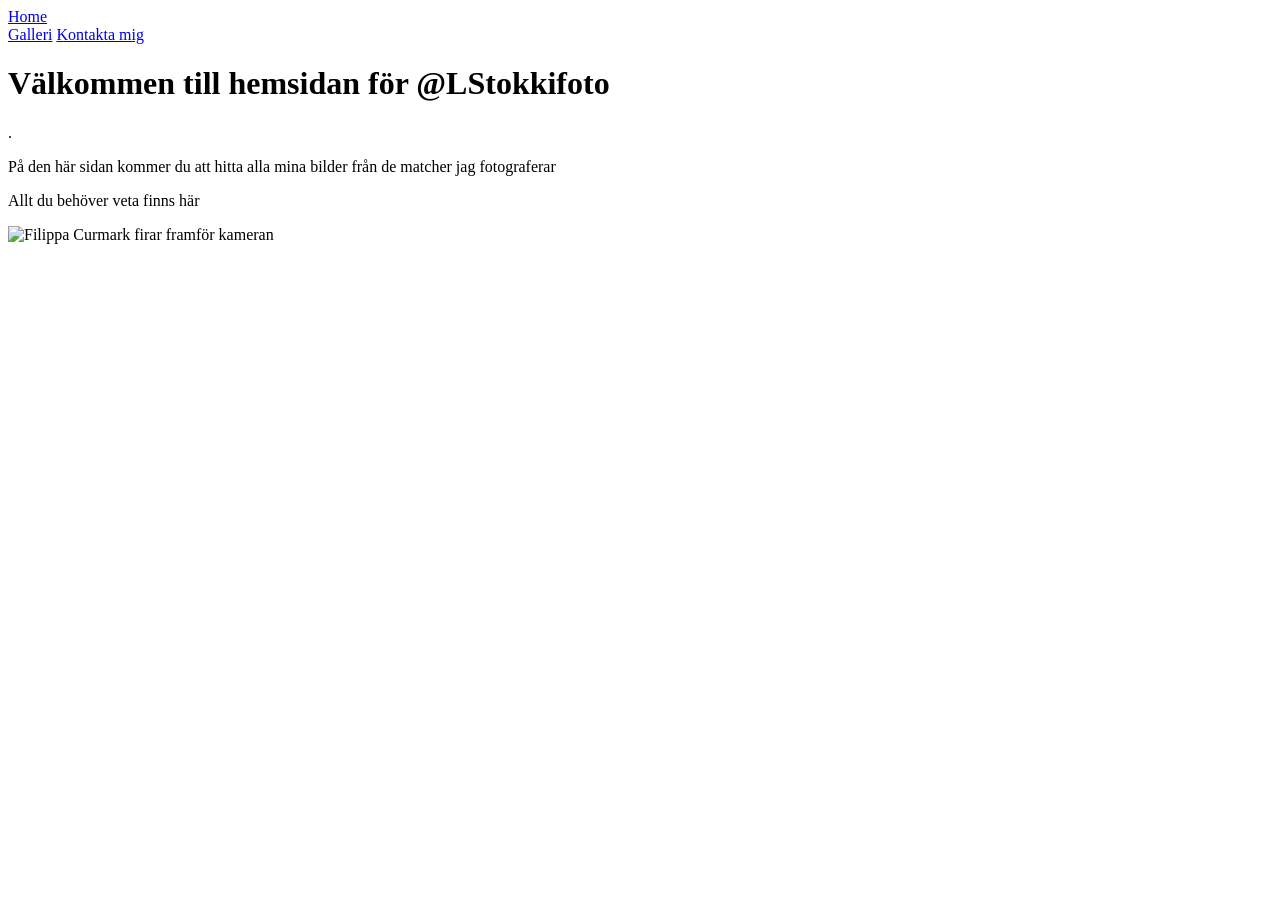
==== index.html @ 22a493cb "Ändrade namn på bilder, header tag" ====
<!DOCTYPE html>
<html lang="sv">

    <head>
        <meta charset="UTF-8">
        <meta name="viewport" content="width=device-width, initial-scale=1.0">
        <title>Startsida - @Lstokkifoto</title>

        <link rel="stylesheet" href="Styles/styles.css">
    </head>

    <body>
        <header>
            <a href="index.html">Home</a>
            <nav>
                <a href="Galleri.html">Galleri</a>
                <a href="Kontakta-mig.html">Kontakta mig</a>
            </nav>
        </header>

        <h1>Välkommen till hemsidan för @LStokkifoto</h1>.

        <p>På den här sidan kommer du att hitta alla mina bilder från de matcher jag fotograferar  </p>
        <p class="mer-info"> Allt du behöver veta finns här</p>

        <div id="bild-hemskärm">
            <img src="curmark-firar.jpg" alt="Filippa Curmark firar framför kameran">
        </div>


    </body>

</html>
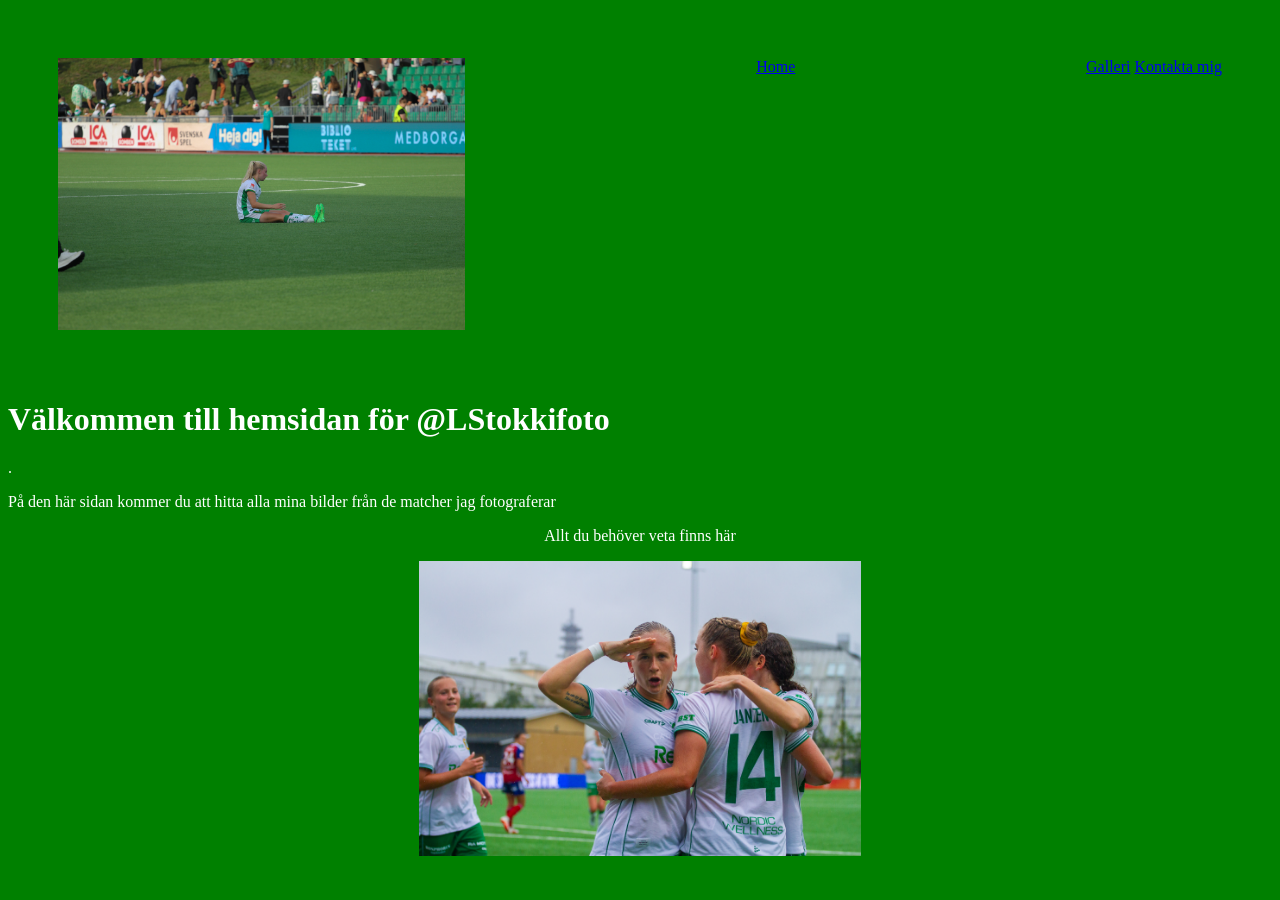
==== commit e750455c: "Fortsatt arbete" ====
--- a/index.html
+++ b/index.html
@@ -11,6 +11,9 @@
 
     <body>
         <header>
+            
+            <img id="Logo" src="images/jora-förlust.jpg" alt="Joramo ledsen efter förlust">
+
             <a href="index.html">Home</a>
             <nav>
                 <a href="Galleri.html">Galleri</a>
@@ -24,8 +27,10 @@
         <p class="mer-info"> Allt du behöver veta finns här</p>
 
         <div id="bild-hemskärm">
-            <img src="curmark-firar.jpg" alt="Filippa Curmark firar framför kameran">
+            <img src="images/curmark-firar.jpg" alt="Filippa Curmark firar framför kameran">
         </div>
+
+        <script src="script.js"> </script>
 
 
     </body>
--- a/Styles/styles.css
+++ b/Styles/styles.css
@@ -0,0 +1,30 @@
+body {
+color: white;
+background-color: green
+}
+
+img {width: 35%;
+height: 35%;
+}
+
+
+#bild-hemskärm {
+display: flex;
+justify-content: center;
+}
+
+.mer-info {
+color: white;
+text-align: center
+}
+
+header {
+    display: flex;
+    justify-content: space-between;
+    padding: 50px;
+}
+
+#icon {
+display: flex;
+justify-content: center;
+}
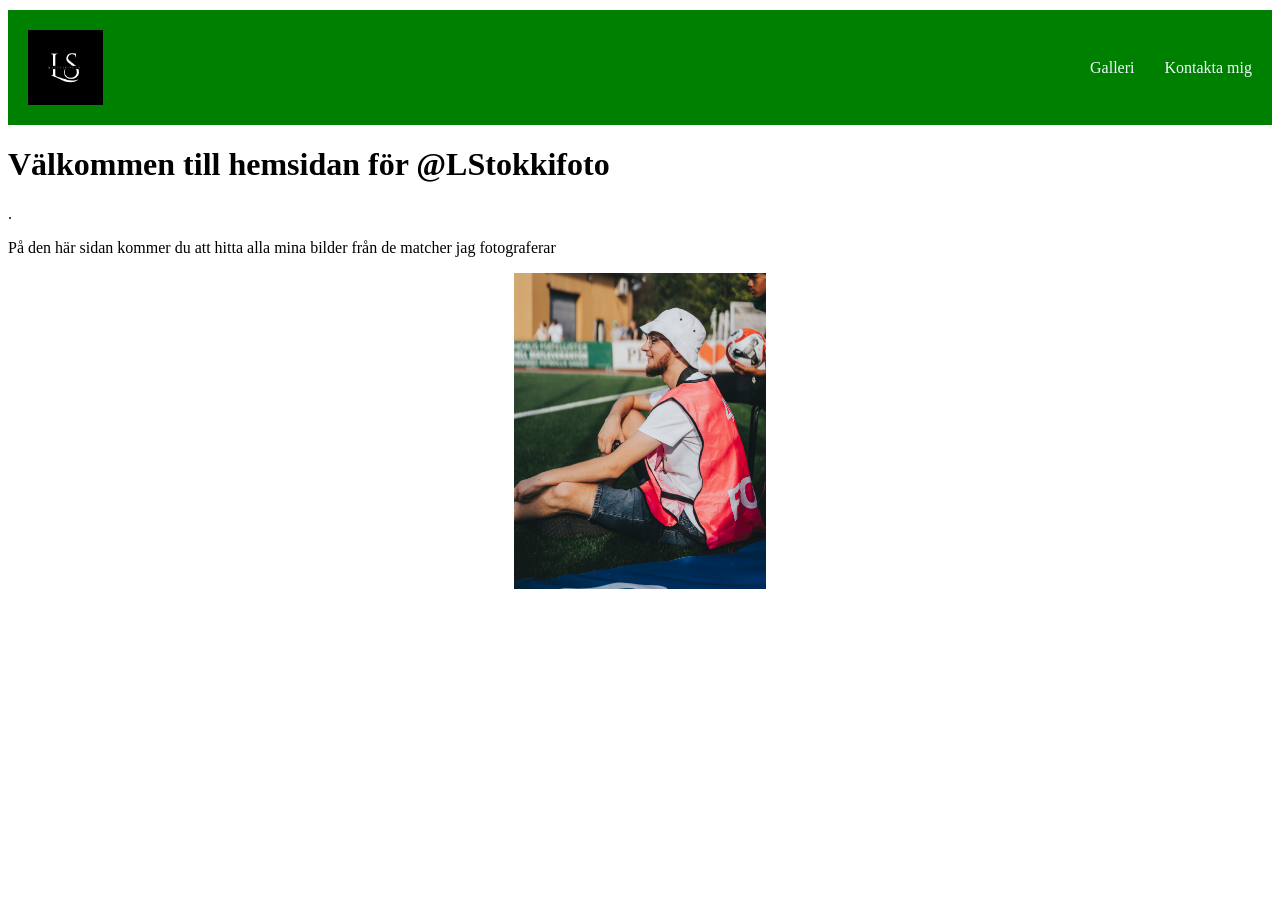
==== commit 72cbba07: "Ändrat massor av kod" ====
--- a/index.html
+++ b/index.html
@@ -1,38 +1,39 @@
 <!DOCTYPE html>
 <html lang="sv">
 
-    <head>
-        <meta charset="UTF-8">
-        <meta name="viewport" content="width=device-width, initial-scale=1.0">
-        <title>Startsida - @Lstokkifoto</title>
+<head>
+    <meta charset="UTF-8">
+    <meta name="viewport" content="width=device-width, initial-scale=1.0">
+    <title>Startsida - @Lstokkifoto</title>
+    <link rel="icon" href="images/lstokkifoto.png">
 
-        <link rel="stylesheet" href="Styles/styles.css">
-    </head>
+    <link rel="stylesheet" href="Styles/styles.css">
 
-    <body>
-        <header>
-            
-            <img id="Logo" src="images/jora-förlust.jpg" alt="Joramo ledsen efter förlust">
+</head>
 
-            <a href="index.html">Home</a>
-            <nav>
-                <a href="Galleri.html">Galleri</a>
-                <a href="Kontakta-mig.html">Kontakta mig</a>
-            </nav>
-        </header>
+<body>
+    <header>
 
-        <h1>Välkommen till hemsidan för @LStokkifoto</h1>.
+        <img id="logo" src="images/lstokkifoto.png" alt="logga">
 
-        <p>På den här sidan kommer du att hitta alla mina bilder från de matcher jag fotograferar  </p>
-        <p class="mer-info"> Allt du behöver veta finns här</p>
+        <nav>
+            <a href="galleri.html">Galleri</a>
+            <a href="kontakta-mig.html">Kontakta mig</a>
+        </nav>
+    </header>
 
-        <div id="bild-hemskärm">
-            <img src="images/curmark-firar.jpg" alt="Filippa Curmark firar framför kameran">
-        </div>
+    <h1>Välkommen till hemsidan för @LStokkifoto</h1>.
 
-        <script src="script.js"> </script>
+    <p id="välkommen-text">På den här sidan kommer du att hitta alla mina bilder från de matcher jag fotograferar </p>
 
 
-    </body>
+    <div id="bild-hemskärm">
+        <img src="images/sittande.jpg" alt="Fotografen Ludvig Stokki sitter på sidan av en fotbollsplan">
+    </div>
+
+    <script src="script.js"> </script>
+
+
+</body>
 
 </html>
--- a/Styles/styles.css
+++ b/Styles/styles.css
@@ -1,14 +1,15 @@
 body {
-color: white;
-background-color: green
+color: rgb(0, 0, 0);
+background-color: rgb(255, 255, 255)
 }
 
-img {width: 35%;
-height: 35%;
+img {width: 20%;
+height: 20%;
 }
 
 
 #bild-hemskärm {
+
 display: flex;
 justify-content: center;
 }
@@ -21,10 +22,31 @@
 header {
     display: flex;
     justify-content: space-between;
-    padding: 50px;
+    padding: 20px;
+    margin-top: 10px;
+    align-items: center;
+
+    color: aliceblue;
+    background-color: green;
+}
+
+nav {
+    display: flex;
+    gap: 30px
+}
+
+nav a {
+    text-decoration: none;
+    color: aliceblue;
+
 }
 
 #icon {
 display: flex;
 justify-content: center;
+}
+
+#logo {
+    width: 75px;
+    height: 75px;
 }
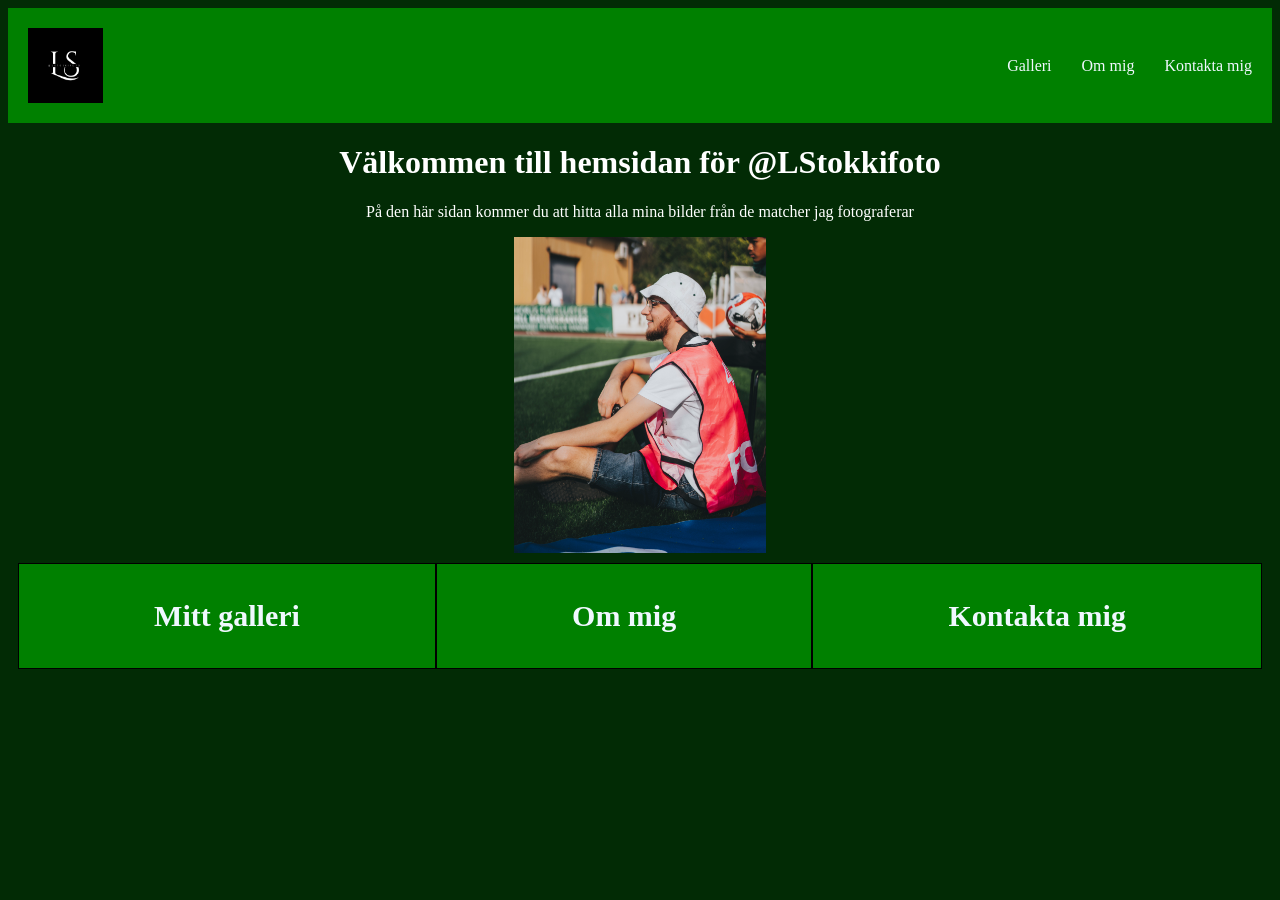
==== commit e7152b21: "Lagt till grid, scripts i flikar, ändrat färger" ====
--- a/index.html
+++ b/index.html
@@ -17,22 +17,39 @@
         <img id="logo" src="images/lstokkifoto.png" alt="logga">
 
         <nav>
-            <a href="galleri.html">Galleri</a>
+            <a href="galleri.html">Galleri</a> 
+            <a href="om-mig.html">Om mig</a>
             <a href="kontakta-mig.html">Kontakta mig</a>
+           
         </nav>
     </header>
 
-    <h1>Välkommen till hemsidan för @LStokkifoto</h1>.
+    <h1 class="välkommen">Välkommen till hemsidan för @LStokkifoto</h1>
 
-    <p id="välkommen-text">På den här sidan kommer du att hitta alla mina bilder från de matcher jag fotograferar </p>
+    <p class="välkommen-text">På den här sidan kommer du att hitta alla mina bilder från de matcher jag fotograferar
+    </p>
 
 
     <div id="bild-hemskärm">
         <img src="images/sittande.jpg" alt="Fotografen Ludvig Stokki sitter på sidan av en fotbollsplan">
     </div>
 
+    <div class="cards">
+        
+        <div>
+            <a href="galleri.html"><h2>Mitt galleri</h2></a>
+        </div>
+        <div> 
+    
+            <a href="om-mig.html"><h2>Om mig</h2></a>
+        </div>
+        <div>
+            <a href="kontakta-mig.html"><h2>Kontakta mig</h2></a>
+        </div>
+    </div>
+
+
     <script src="script.js"> </script>
-
 
 </body>
 
--- a/Styles/styles.css
+++ b/Styles/styles.css
@@ -1,6 +1,6 @@
 body {
-color: rgb(0, 0, 0);
-background-color: rgb(255, 255, 255)
+color: rgb(255, 255, 255);
+background-color: rgb(2, 43, 5)
 }
 
 img {width: 20%;
@@ -14,16 +14,40 @@
 justify-content: center;
 }
 
-.mer-info {
+.välkommen {
 color: white;
 text-align: center
+}
+
+.välkommen-text {
+
+    text-align: center;
+}
+
+.cards {
+  display: grid;
+  grid-template-columns: auto auto auto;
+  background-color: rgb(2, 43, 5);
+  padding: 10px;
+}
+.cards div {
+  background-color: green;
+  border: 1px solid black;
+  padding: 10px;
+  font-size: 20px;
+  text-align: center;
+}
+
+.cards a {
+    text-decoration: none;
+    color: aliceblue
 }
 
 header {
     display: flex;
     justify-content: space-between;
     padding: 20px;
-    margin-top: 10px;
+
     align-items: center;
 
     color: aliceblue;
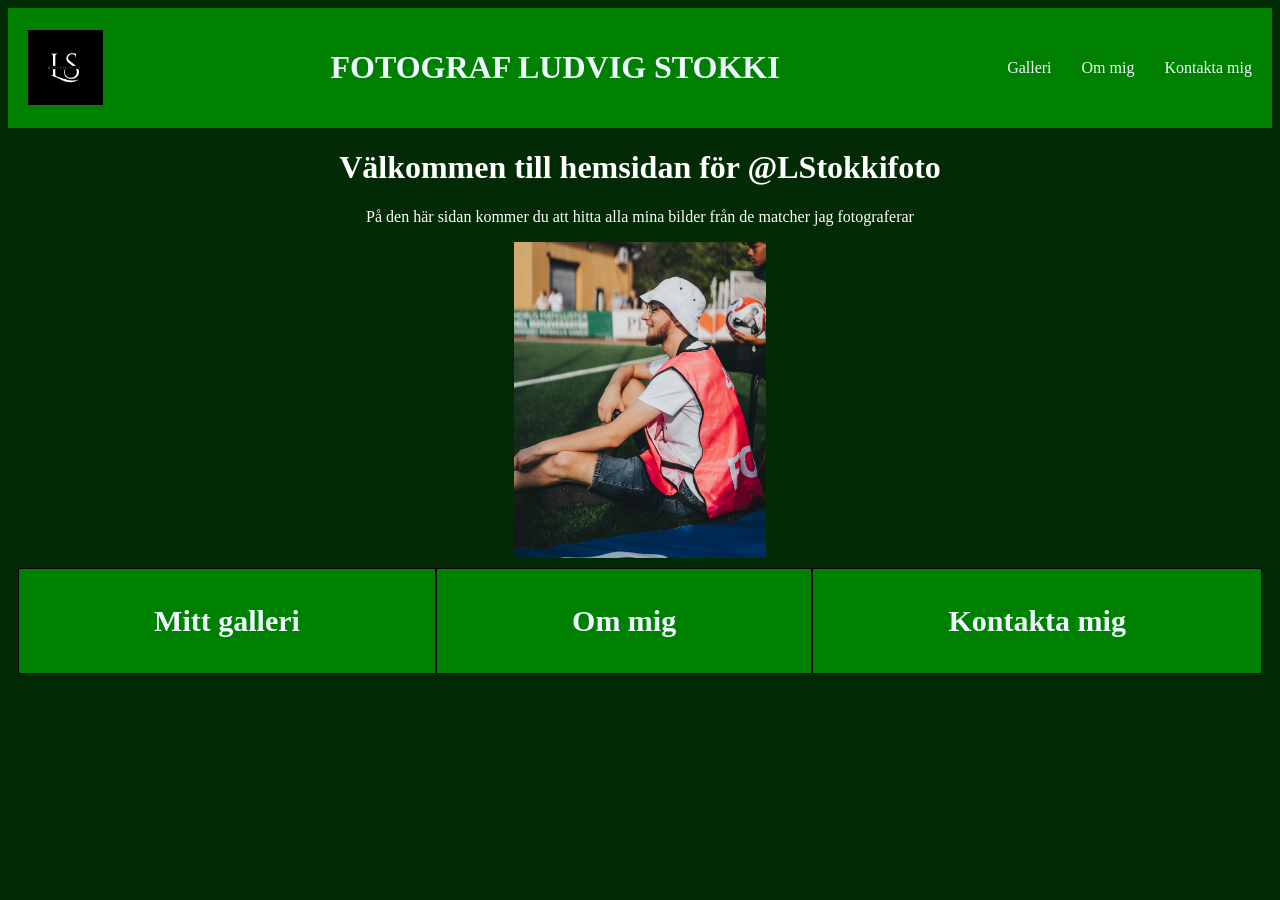
==== commit c3ebeb3c: "Jobbat med galleri-sidan" ====
--- a/index.html
+++ b/index.html
@@ -16,12 +16,16 @@
 
         <img id="logo" src="images/lstokkifoto.png" alt="logga">
 
+        <h1 class="fotograf">FOTOGRAF LUDVIG STOKKI</h1>
         <nav>
-            <a href="galleri.html">Galleri</a> 
+            <a href="galleri.html">Galleri</a>
             <a href="om-mig.html">Om mig</a>
             <a href="kontakta-mig.html">Kontakta mig</a>
-           
+
+
         </nav>
+
+
     </header>
 
     <h1 class="välkommen">Välkommen till hemsidan för @LStokkifoto</h1>
@@ -35,16 +39,22 @@
     </div>
 
     <div class="cards">
-        
+
         <div>
-            <a href="galleri.html"><h2>Mitt galleri</h2></a>
-        </div>
-        <div> 
-    
-            <a href="om-mig.html"><h2>Om mig</h2></a>
+            <a href="galleri.html">
+                <h2>Mitt galleri</h2>
+            </a>
         </div>
         <div>
-            <a href="kontakta-mig.html"><h2>Kontakta mig</h2></a>
+
+            <a href="om-mig.html">
+                <h2>Om mig</h2>
+            </a>
+        </div>
+        <div>
+            <a href="kontakta-mig.html">
+                <h2>Kontakta mig</h2>
+            </a>
         </div>
     </div>
 
--- a/Styles/styles.css
+++ b/Styles/styles.css
@@ -45,7 +45,7 @@
 
 header {
     display: flex;
-    justify-content: space-between;
+    justify-content:space-between;
     padding: 20px;
 
     align-items: center;
@@ -73,4 +73,97 @@
 #logo {
     width: 75px;
     height: 75px;
-}+}
+
+nav a:hover {
+    transform: scale(1.10);
+}
+
+.galleri-rubrik {
+    text-align: center;
+}
+
+
+.alla {
+    display: flex;
+    gap: 40px;
+    padding: 30px;
+    align-items: center;
+}
+
+.hammarby-dam {
+    width: 350px;
+    background: green;
+    border-radius: 12px;
+    overflow: hidden;
+    box-shadow:0 4px 15px black;
+}
+
+.hammarby-dam h2{
+    text-align: center;
+}
+
+.hammarby-dam img{
+    width: 100%;
+    height: 100%;
+    object-fit: cover;
+    align-items: center;
+}
+
+.hammarby-herr {
+    width: 350px;
+    background: green;
+    border-radius: 12px;
+    overflow: hidden;
+    box-shadow:0 4px 15px black;
+}
+
+.hammarby-herr h2{
+    text-align: center;
+}
+
+.hammarby-herr img{
+    width: 100%;
+    height: 100%;
+    object-fit: cover;
+    align-items: center;
+    
+}
+
+.sverige-dam {
+    width: 350px;
+    background: green;
+    border-radius: 12px;
+    overflow: hidden;
+    box-shadow:0 4px 15px black;
+}
+
+.sverige-dam h2{
+    text-align: center;
+}
+
+.sverige-dam img{
+    width: 100%;
+    height: 100%;
+    object-fit: cover;
+    align-items: center;
+}
+
+.internationellt {
+    width: 350px;
+    background: green;
+    border-radius: 12px;
+    overflow: hidden;
+    box-shadow:0 4px 15px black;
+}
+
+.internationellt h2{
+    text-align: center;
+}
+
+.internationellt img{
+    width: 100%;
+    height: 100%;
+    object-fit: cover;
+    align-items: center;
+}
